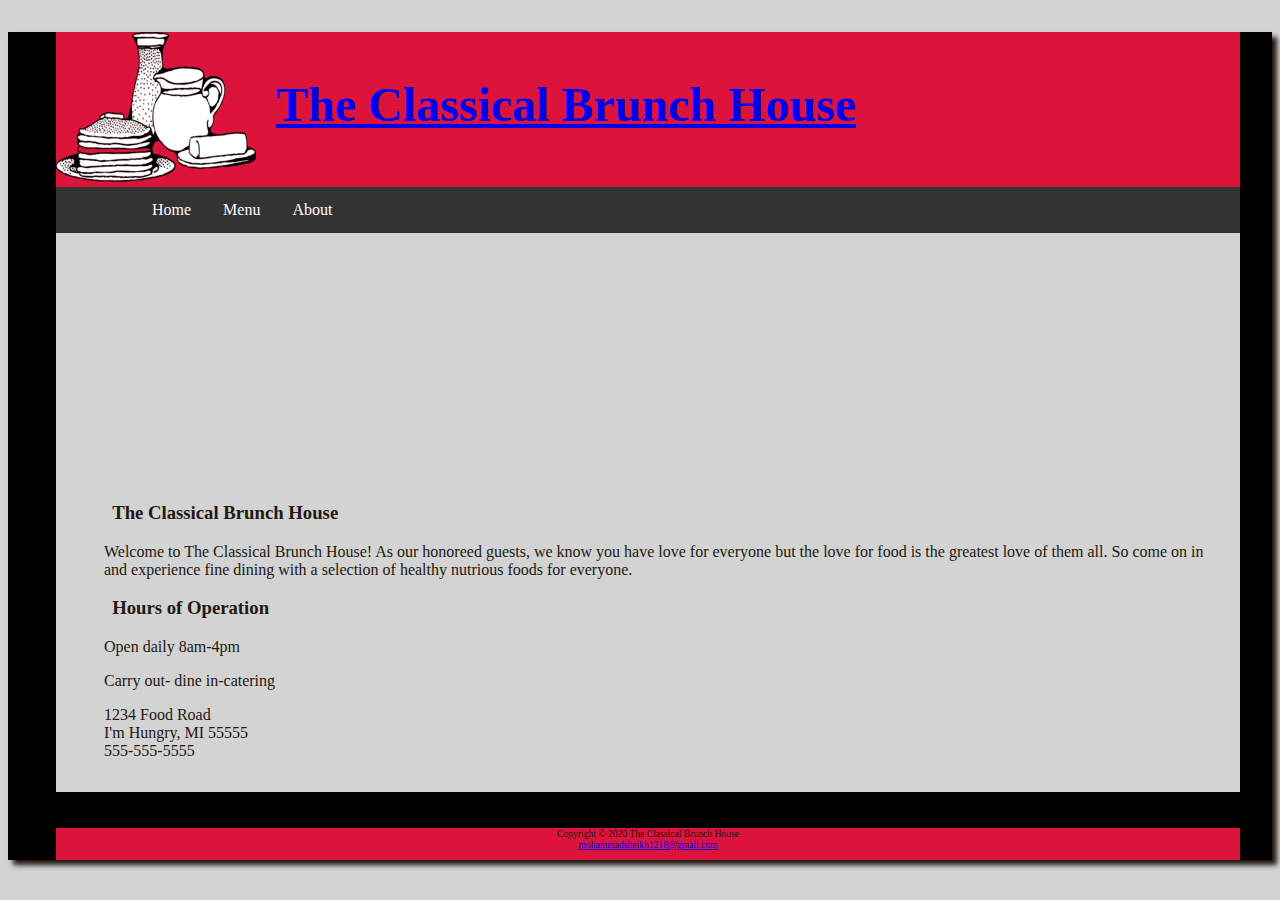
==== index.html @ b9ce12b7 "just added new files" ====
<!DOCTYPE html>
<html>
<head>
<title>The Classical Brunch House</title>
<link rel="stylesheet" href="cbh.css">
<meta charset="UTF-8">
<meta name="viewport" content="width=device-width, initial-scale=1.0">
<!--[if lt IE 9]>
<script src="http://html5shim.googlecode.com/svn/trunk/html5.js"> </script>
<![endif]-->

</head>
<body>
<div id="wrapper">
<header>
  <a href="index.html">
  <h1>The Classical Brunch House</h1>
</header>
<nav>
  <ul>
  <li><a href="index.html">Home</a></li>
  <li class="dropdown">
    <a href="javascript:void(0)" class="dropbtn">Menu</a>
    <div class="dropdown-content">
      <a href="pancakes.html">Pancakes</a>
      <a href="frenchtoast.html">French Toast</a>
      <a href="sides.html">Sides</a>
      <a href="burgers.html">Burgers</a>
      <a href="desserts.html">Desserts</a>
  <li><a href="about.html">About</a></li>
  </ul>
</nav>
<main>
<div id="mainindex"></div>
<h3>The Classical Brunch House</h3>
<p>
  Welcome to The Classical Brunch House! As our honoreed guests, we know you have
  love for everyone but the love for food is the greatest love of them all. So come
  on in and experience fine dining with a selection of healthy nutrious foods for everyone.
</p>
<h3>Hours of Operation</h3>
<p>
  Open daily 8am-4pm
</p>
<p>
  Carry out- dine in-catering
</p>

<div>
1234 Food Road<br/>
I'm Hungry, MI 55555<br/>
<a id="mobile" href="tel:555-555-5555">555-555-5555</a>
<span id="desktop">555-555-5555</span>

</div>
</main>
<br><br/>

<footer>
Copyright &copy 2020 The Classical Brunch House<br>
<a href="mailto:mohammadsheikh1218@gmail.com">mohammadsheikh1218@gmail.com</a>
</footer>
</div>
</body>
</html>
---- cbh.css ----
*
{box-sizing: border-box;}
#mainindex {background-image: url("mainindex.gif"); height: 250px;}
#pancakesmain {background-image: url("pancakesmain.jpg"); height: 250px;}
#frenchtoastmain {background-image: url("frenchtoastmain.jpg"); height: 250px;}
#sidesmain {background-image: url("sidemain.jpg"); height: 250px;}
#burgersmain {background-image: url("burgersmain.jpg"); height: 250px;}
#dessertsmain {background-image: url("dessertsmain.jpg"); height: 250px;}
.floatleft
{
  float: left;
  padding-right: 20px;
  padding-bottom: 20px;
}
header, nav, main, footer {display: block;}
a:visited{
  color: white;
}
a:hover{color:white;}

ul {
  list-style-type: none;
  margin: 0;
  padding: 0;
  overflow: hidden;
  background-color: #333;
}

li {
  float: left;
}

li a, .dropbtn {
  display: inline-block;
  color: white;
  text-align: center;
  padding: 14px 16px;
  text-decoration: none;
}

li a:hover, .dropdown:hover .dropbtn {
  background-color: #DC143C;
}

li.dropdown {
  display: inline-block;
}

.dropdown-content {
  display: none;
  position: absolute;
  background-color: #f9f9f9;
  min-width: 16px;
  box-shadow: 0px 8px 16px 0px rgba(0,0,0,0.2);
  z-index: 1;
}

.dropdown-content a {
  color: black;
  padding: 12px 16px;
  text-decoration: none;
  display: block;
  text-align: left;
}

.dropdown-content a:hover {background-color: #f1f1f1;}

.dropdown:hover .dropdown-content {
  display: block;
}
body
{
  background-color: #D3D3D3;
  color: #221811;
  font-family: Verdana;
}
table
{
width: 90%;
border-spacing: 0;
margin: auto;
background-color:#f1f1f1;
}
td,th
{
padding: 10px;
}
tr:nth-child(odd)
{
background-color: #f1f1f1;
}
header
{
  background-color:#DC143C;
  height: 155px;
  background-image: url(logo.jpg);
  background-repeat: no-repeat;

}
h1
{
  font-size: 3em;
  padding-top: 45px;
  padding-left: 220px;

}

h4
{
  background-color:#D2B48C;
  font-size: 1.2em;
  padding-left: 10px;
  padding-bottom: 0;
  text-transform: uppercase;
  border-bottom: 1px solid black;
  clear: left;
}
main
{
  padding-left: 0;
  padding-right: 0;
  padding-bottom: 2em;
  padding-top: 0;
  display: block;
  margin-left: 0px;
  background-color: #D3D3D3;
}
main h2, h3, h4, p, div, ul, dl {padding-left: 3em; padding-right: 2em;}
footer
{
  background-color: #DC143C;
  font-size: .60em;
  font-family: italic;
  text-align: center;
  padding-bottom: 10px;
  border-top: 2px;
  border-top-color: #221811;
}
.details
{
  padding-left: 20%;
  padding-right: 20%;
  overflow: auto;
}
img
{
  padding-left: 10px;
  padding-right: 10px;
}
#wrapper
{
  margin-right: auto;
  margin-left: auto;
  min-width: 900px;
  max-width: 1280px;
  background-color: #000000;
  box-shadow: 5px 5px 5px;

}
#mobile
{
display: none;
}
#desktop
{
display: inline;
}

form
{
  padding: 2em;
}
label
{
  float: left;
  display: block;
  text-align: right;
  width: 8em;
  padding-right: 1em;
}
input,textarea
{
  display: block;
  margin-bottom: 1em;
}
#mySubmit
{
  margin-left: 9.5em;
}
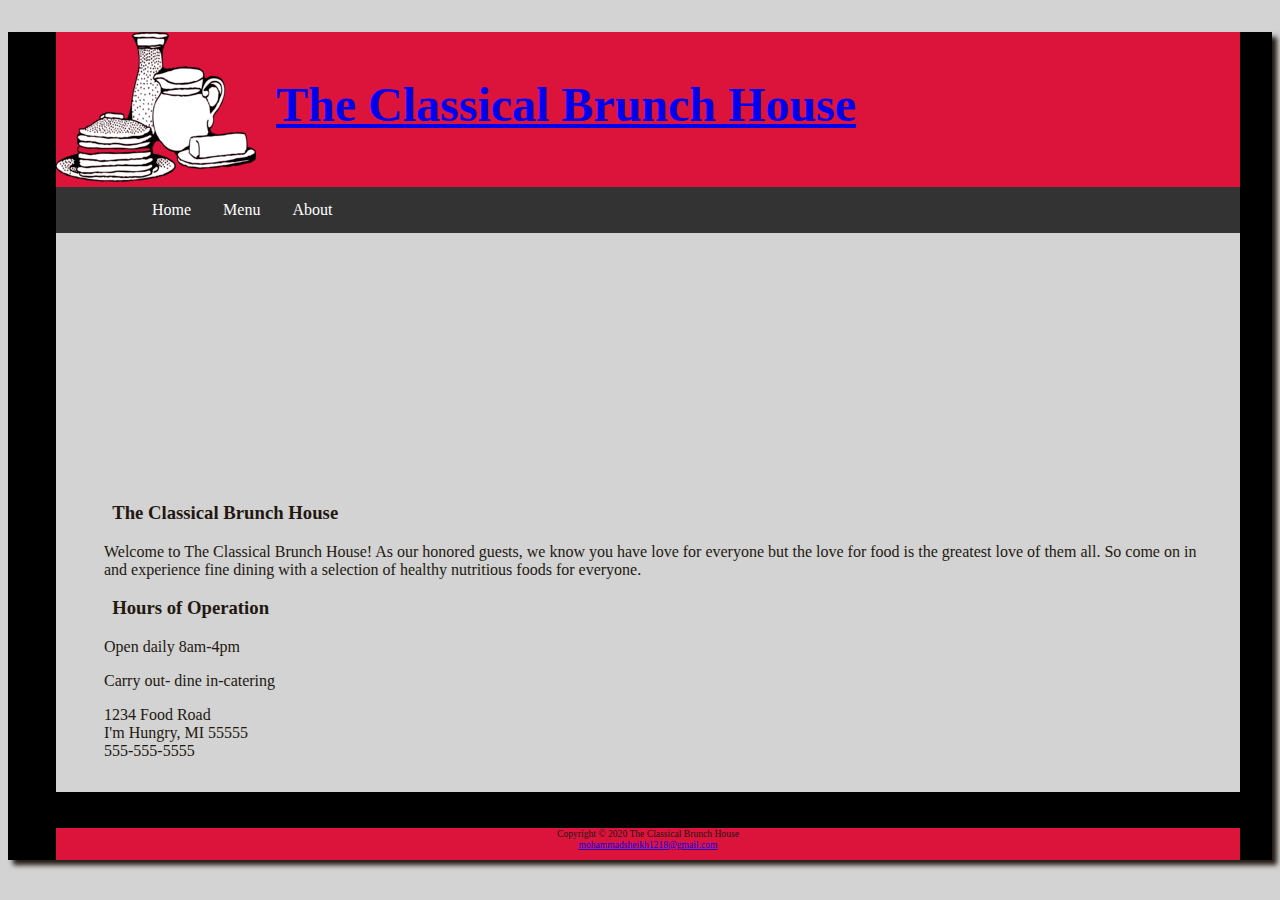
==== commit 0bf170ff: "file added" ====
--- a/index.html
+++ b/index.html
@@ -34,9 +34,9 @@
 <div id="mainindex"></div>
 <h3>The Classical Brunch House</h3>
 <p>
-  Welcome to The Classical Brunch House! As our honoreed guests, we know you have
+  Welcome to The Classical Brunch House! As our honored guests, we know you have
   love for everyone but the love for food is the greatest love of them all. So come
-  on in and experience fine dining with a selection of healthy nutrious foods for everyone.
+  on in and experience fine dining with a selection of healthy nutritious foods for everyone.
 </p>
 <h3>Hours of Operation</h3>
 <p>
